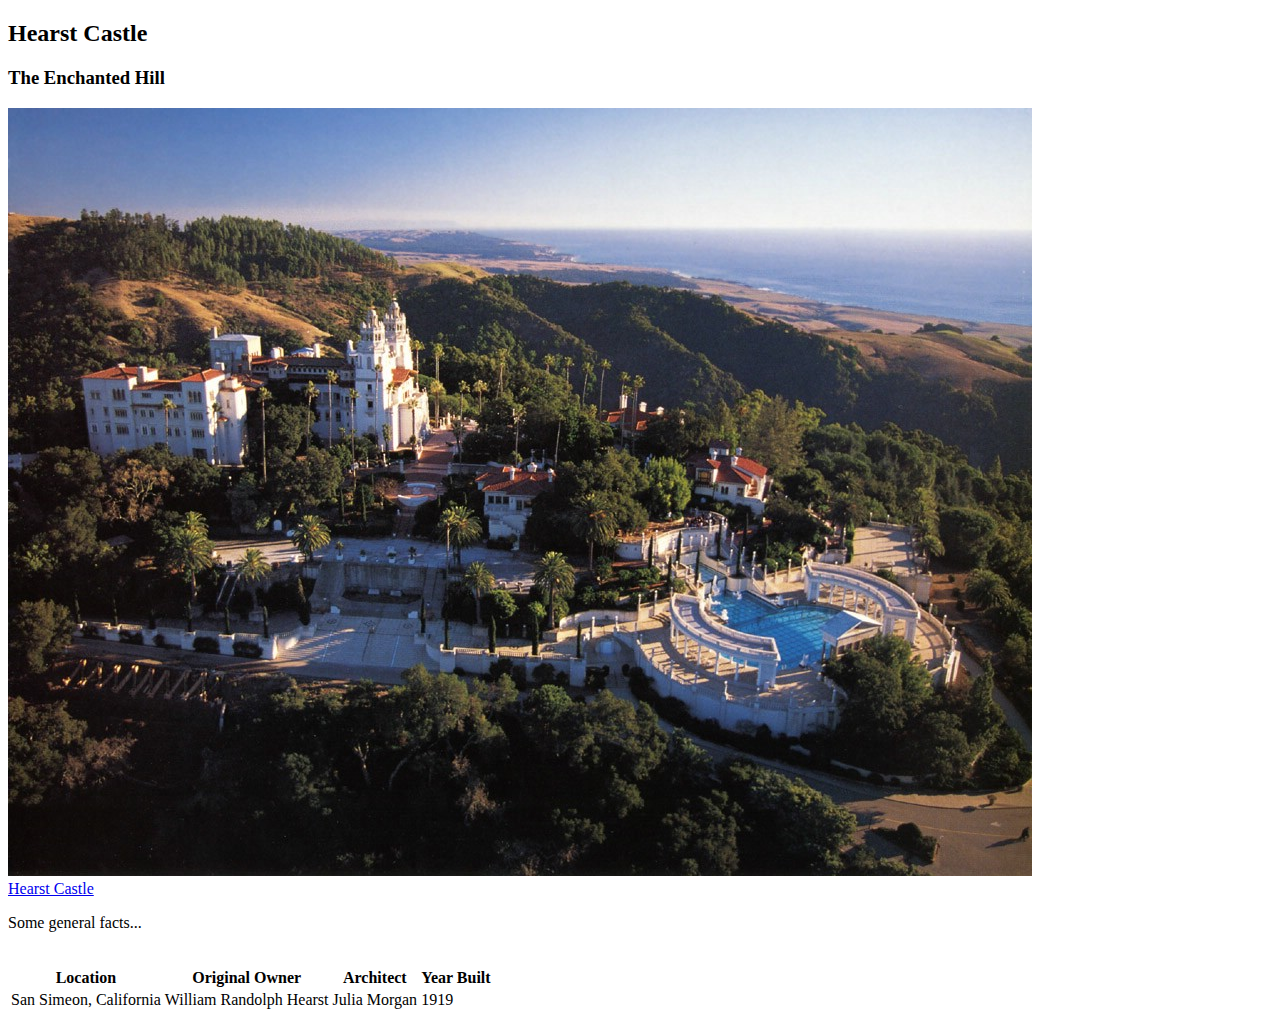
==== Hearst.html @ d8f3c02b "added table" ====
<!DOCTYPE html>
<html lang="en">
  <head>
    <meta charset="utf-8">
    <title>Exceptional Realty Group - Luxury Homes - Market Report</title>
  </head>
  <body>


<h2>Hearst Castle</h2>
<h3>The Enchanted Hill</h3>
<img src="images/Hearst Castle.jpg" alt="Hearst Castle" />
<br>
<a href="http://hearstcastle.org" target="_blank">Hearst Castle</a>
<br>
<p>
  Some general facts...
</p>
<br>
<table>
<tr>
  <th>Location</th>
  <th>Original Owner</th>
  <th>Architect</th>
  <th>Year Built</th>
</tr>
<tr>
  <td>San Simeon, California</td>
  <td>William Randolph Hearst</td>
  <td>Julia Morgan</td>
  <td>1919</td>
</tr>



</table>
</body>
</html>
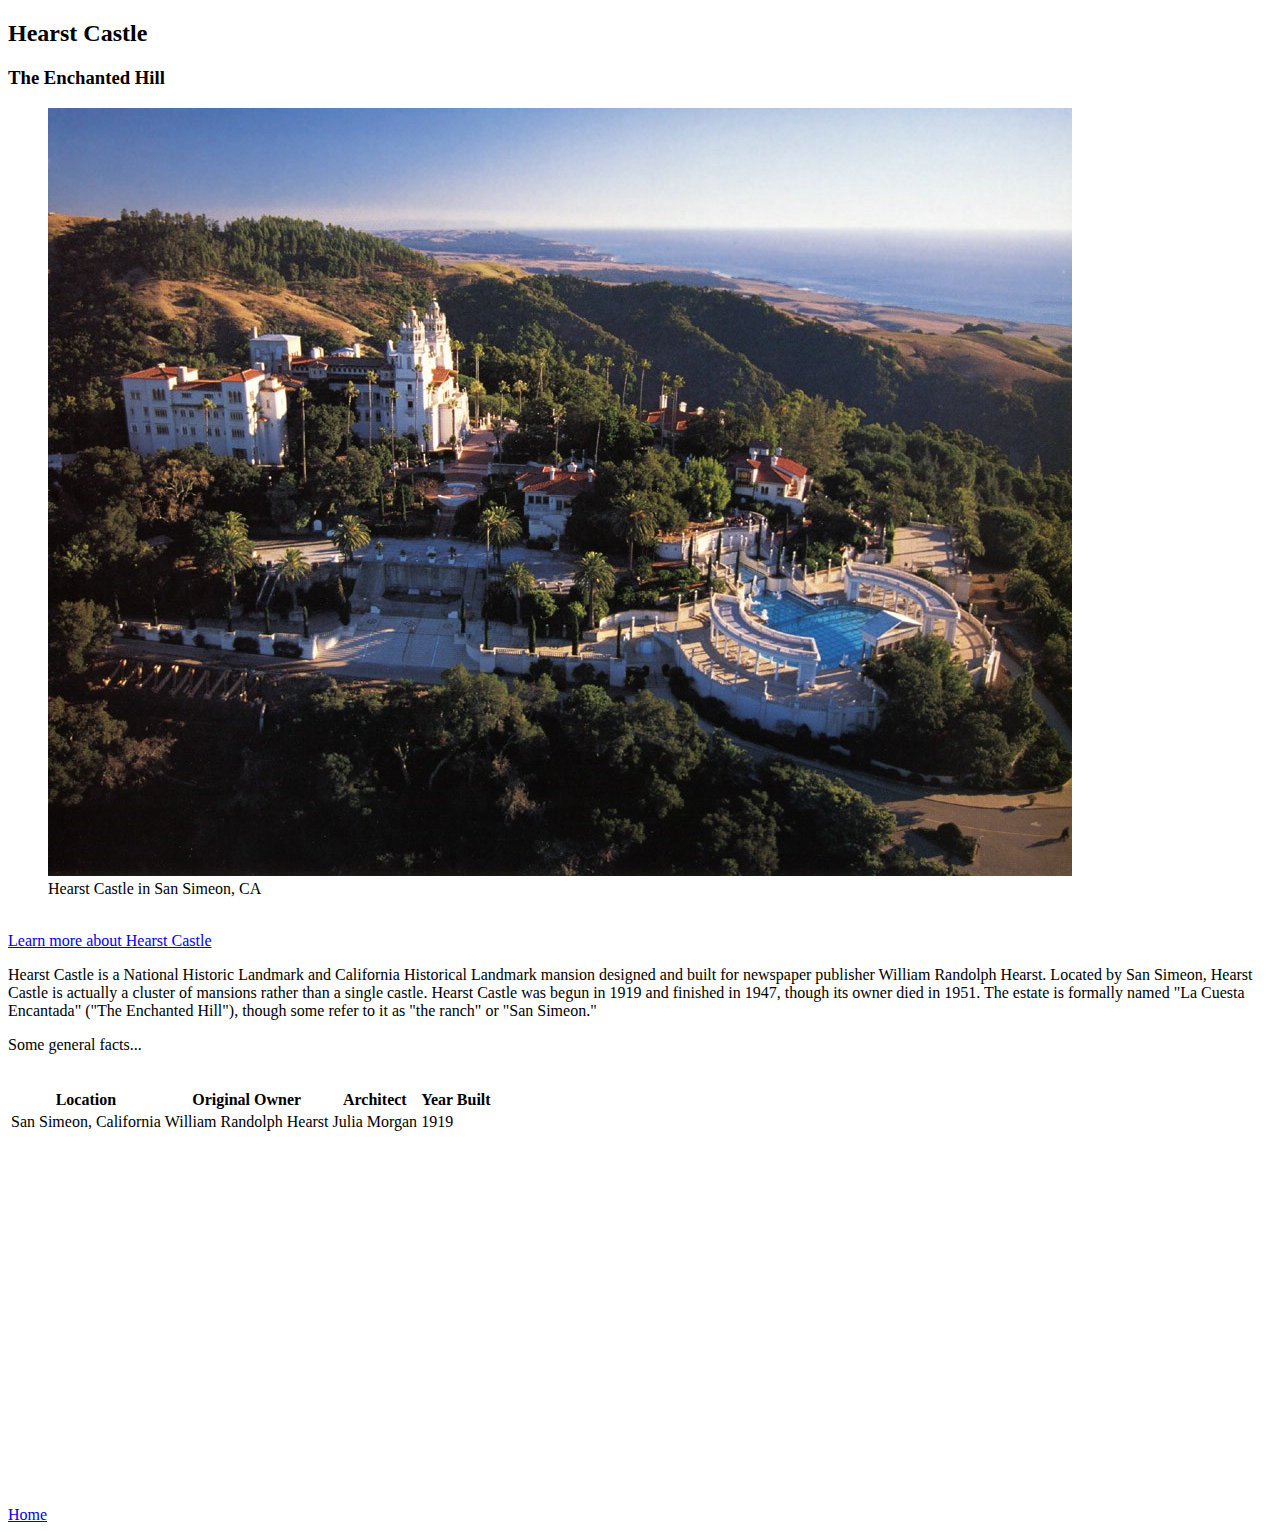
==== commit 0b126e3e: "part 3" ====
--- a/Hearst.html
+++ b/Hearst.html
@@ -9,10 +9,23 @@
 
 <h2>Hearst Castle</h2>
 <h3>The Enchanted Hill</h3>
-<img src="images/Hearst Castle.jpg" alt="Hearst Castle" />
+
+<section>
+  <figure>
+<img src="images/Hearst Castle.jpg" alt="Hearst Castle" title="Hearst Castle">
+<figcaption>Hearst Castle in San Simeon, CA</figcaption>
+</figure>
 <br>
-<a href="http://hearstcastle.org" target="_blank">Hearst Castle</a>
+<a href="http://hearstcastle.org" target="_blank">Learn more about Hearst Castle</a>
 <br>
+<p>
+  Hearst Castle is a National Historic Landmark and California Historical Landmark mansion designed
+  and built for newspaper publisher William Randolph Hearst.  Located by San Simeon, Hearst Castle
+  is actually a cluster of mansions rather than a single castle.  Hearst Castle was begun in 1919
+  and finished in 1947, though its owner died in 1951.  The estate is formally named "La Cuesta Encantada"
+  ("The Enchanted Hill"), though some refer to it as "the ranch" or "San Simeon."
+</p>
+</section>
 <p>
   Some general facts...
 </p>
@@ -31,8 +44,14 @@
   <td>1919</td>
 </tr>
 
+</table>
+<br>
+<!-- Map -->
 
+<iframe src="https://www.google.com/maps/embed?pb=!1m14!1m8!1m3!1d1636361.4662336987!2d-121.30992903204557!3d35.96111987851205!3m2!1i1024!2i768!4f13.1!3m3!1m2!1s0x0%3A0xc07bc62555ca2e20!2sHearst+Castle!5e0!3m2!1sen!2sus!4v1467341213187" width="425" height="350" frameborder="0" style="border:0" allowfullscreen></iframe>
 
-</table>
+<br>
+<a href="index.html">Home</a>
+
 </body>
 </html>
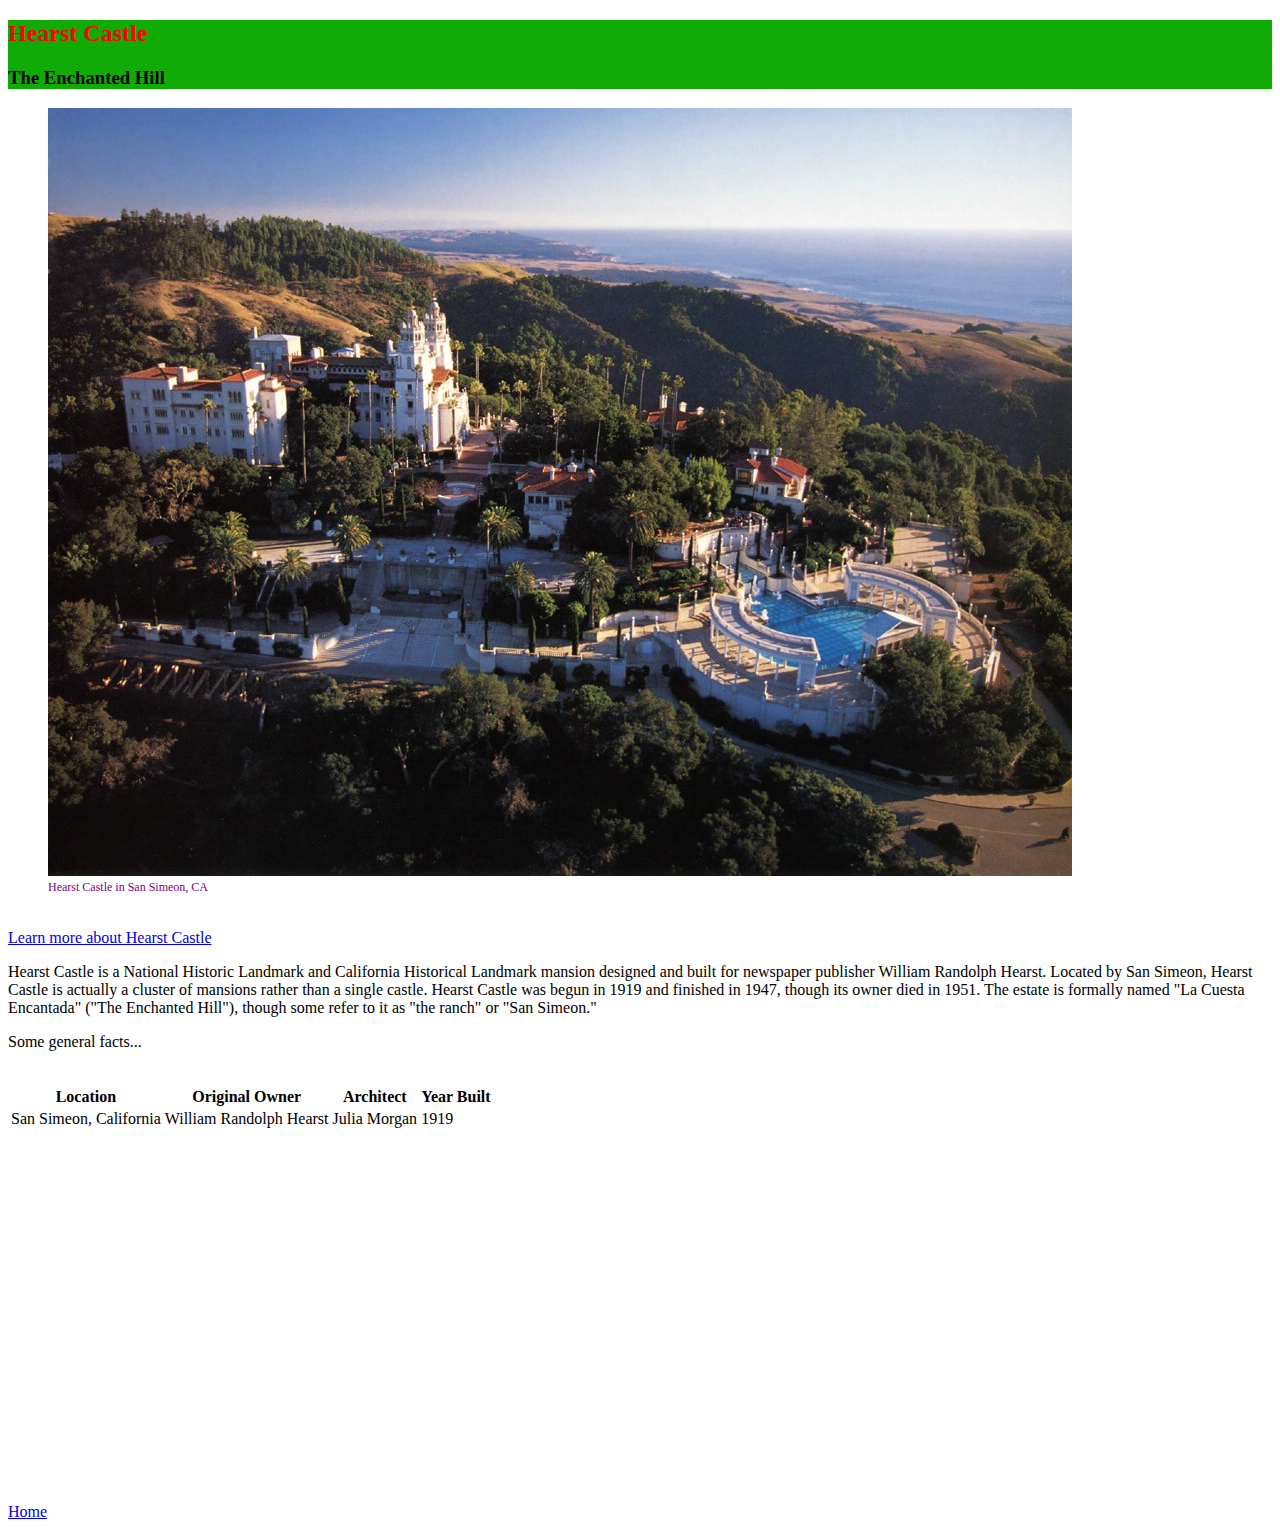
==== commit 823e93b6: "part 4" ====
--- a/Hearst.html
+++ b/Hearst.html
@@ -2,18 +2,20 @@
 <html lang="en">
   <head>
     <meta charset="utf-8">
-    <title>Exceptional Realty Group - Luxury Homes - Market Report</title>
+    <title>Amazing Homes - Hearst Castle</title>
+    <link rel="stylesheet" href="css/style.css">
   </head>
   <body>
 
-
+<div id="logo">
 <h2>Hearst Castle</h2>
 <h3>The Enchanted Hill</h3>
+</div>
 
 <section>
   <figure>
 <img src="images/Hearst Castle.jpg" alt="Hearst Castle" title="Hearst Castle">
-<figcaption>Hearst Castle in San Simeon, CA</figcaption>
+<figcaption class="photo-description">Hearst Castle in San Simeon, CA</figcaption>
 </figure>
 <br>
 <a href="http://hearstcastle.org" target="_blank">Learn more about Hearst Castle</a>
--- a/css/style.css
+++ b/css/style.css
@@ -0,0 +1,19 @@
+@import url(https://fonts.googleapis.com/css?family=Lobster);
+
+.photo-description {
+  font: 12px cursive;
+  color: purple;
+}
+
+#logo {
+  background: #11ab05;
+}
+
+#logo h1 {
+  font-family: 'Lobster', cursive;
+}
+
+#logo h2 {
+  font-family: fantasy;
+  color: red;
+}
